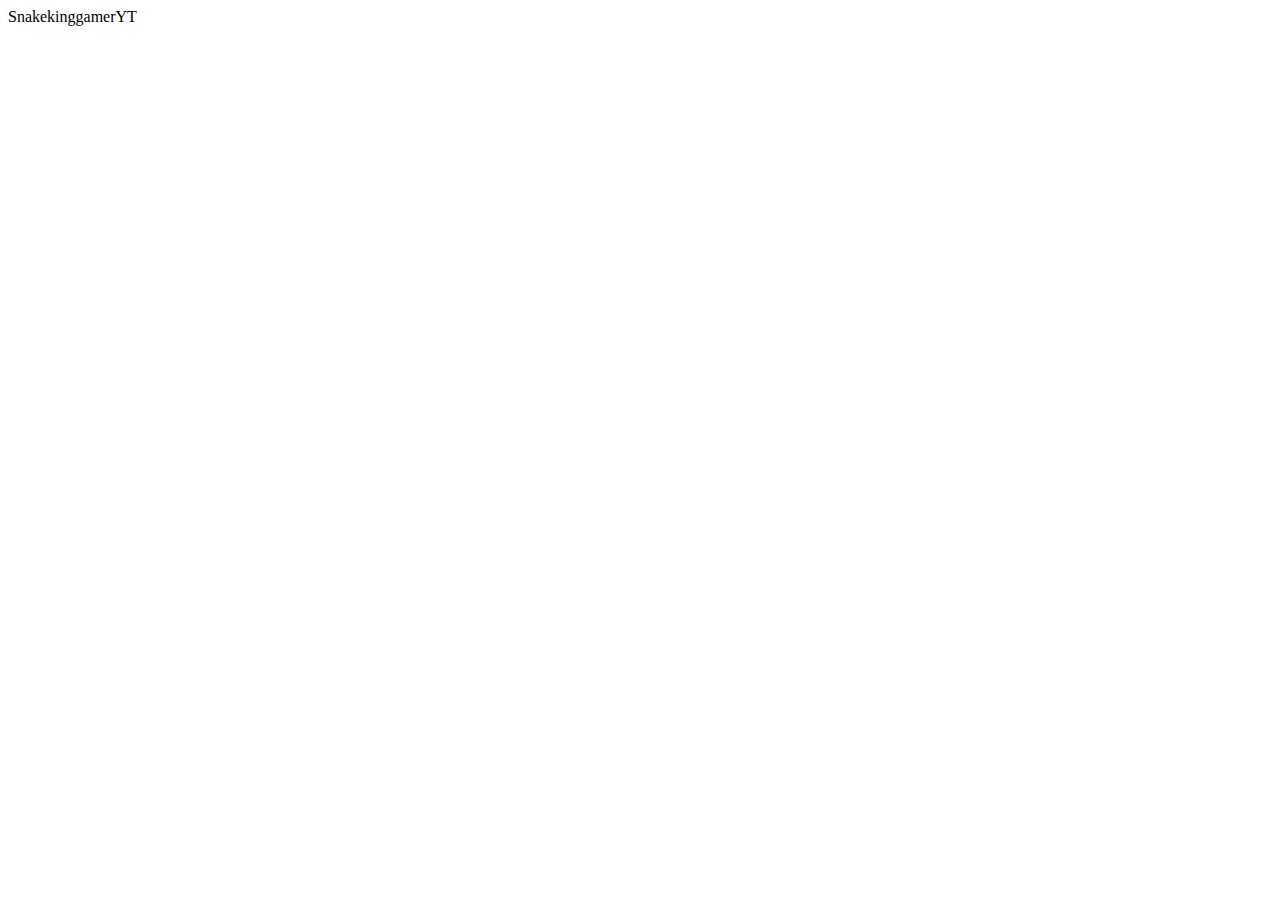
==== index.html @ 1a1c39c3 "add index.html and css files" ====
<!DOCTYPE html>
<html>
    <head>
       <titles>SnakekinggamerYT</titles>
        </head>
        
<body>

    <div>
         <nav>

         </nav>

         <main>

        </main>
    </div>
</body>
        
<html>
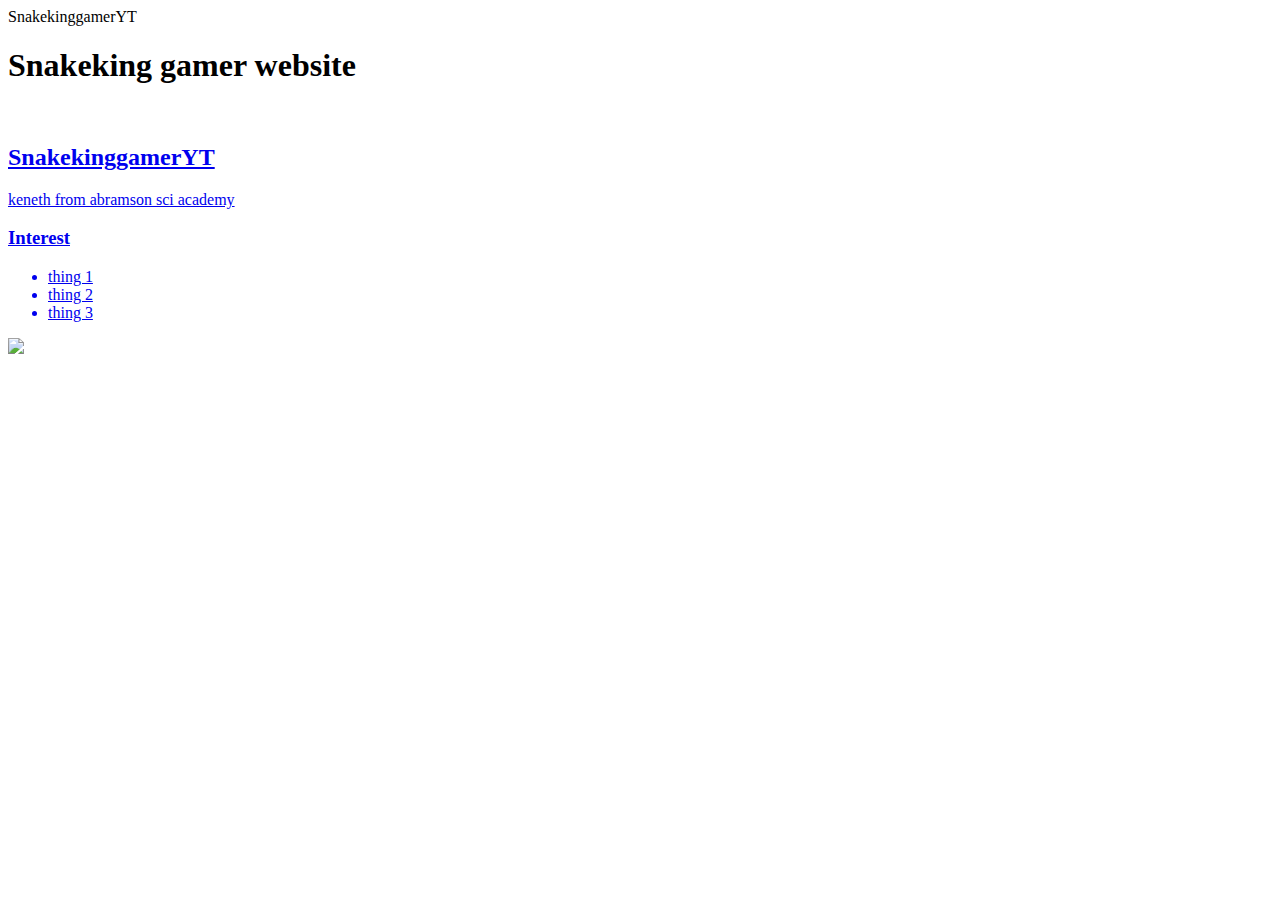
==== commit 9eb9c8f9: "add index.html and css files" ====
--- a/index.html
+++ b/index.html
@@ -8,11 +8,37 @@
 
     <div>
          <nav>
-
+         <h1> Snakeking gamer website</h1>
+         <u1>
+            <li>
+            <a href="index.html" Home </a>
+            </li>
+         </u1>
          </nav>
 
          <main>
+            <!--side bar content-->
+             <div>
 
+             </div>
+         <!--Content section-->
+             <div>
+            <h2> SnakekinggamerYT </h2>
+            <p> keneth from abramson sci academy</p>
+            <!--Interesting section-->
+            <div>
+            <h3> Interest</h3>
+            <ul>
+                <li>thing 1</li>
+                <li>thing 2</li>
+                <li>thing 3</li>
+            </ul>
+            </div>
+            <!--side bar-->
+            <div>
+            <img src="https://encrypted-tbn0.gstatic.com/images?q=tbn:ANd9GcSSZ45VtKY1I7-Hmpo5ujnJIePVLJ1HIpwCcmQnZfbOEMLe_hC0K91IRSJU-EJoin_d0DQ&usqp=CAU"    
+            </div>
+             </div>
         </main>
     </div>
 </body>
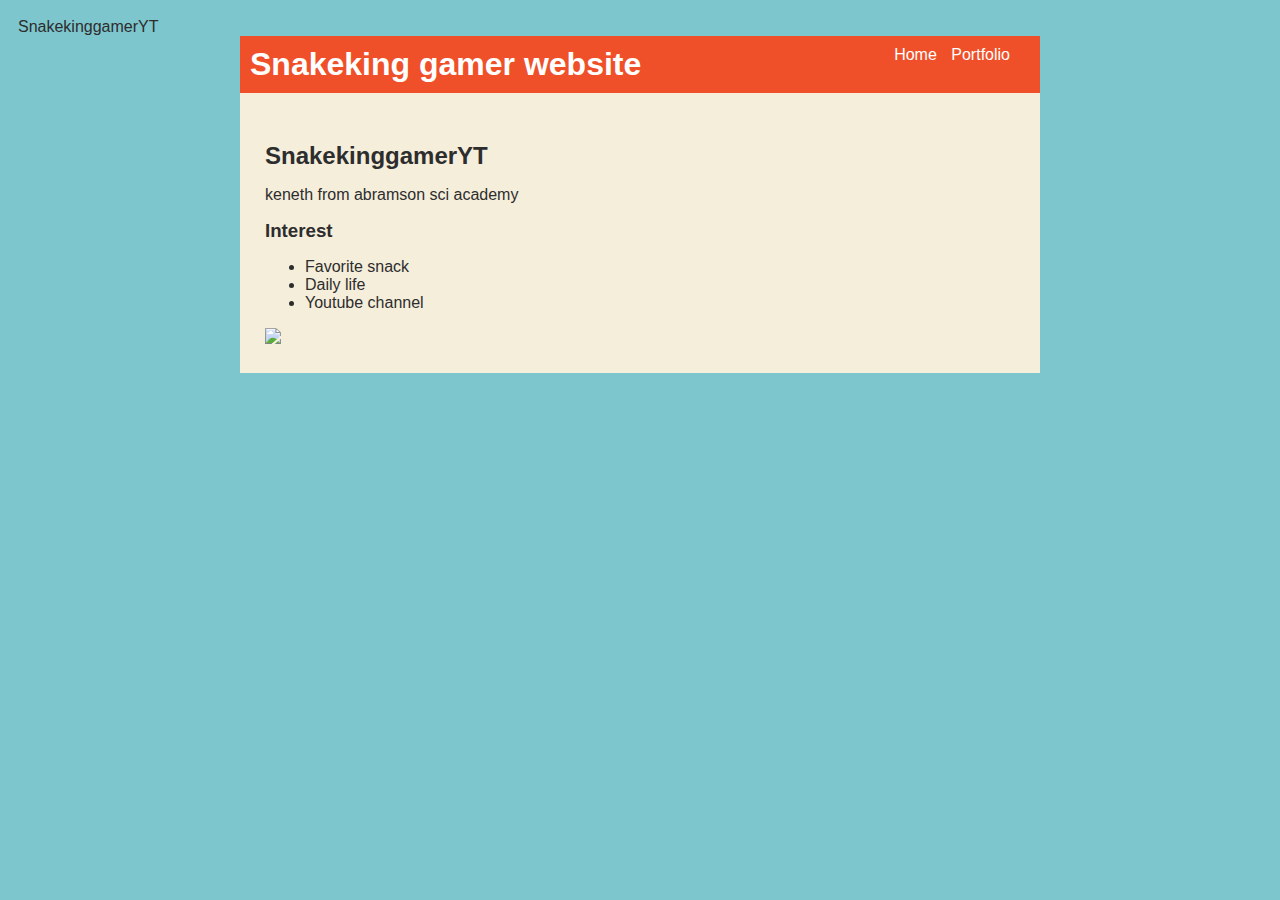
==== commit 5f6b3e6c: "add index.html and css files" ====
--- a/index.html
+++ b/index.html
@@ -1,47 +1,51 @@
 <!DOCTYPE html>
 <html>
-    <head>
-       <titles>SnakekinggamerYT</titles>
-        </head>
-        
+
+<head>
+    <titles>SnakekinggamerYT</titles>
+    <link rel="stylesheet" href="style.css">
+</head>
+
 <body>
+    <!-- All content goes here -->
+    <div id="all-contents">
+        <nav>
+            <h1> Snakeking gamer website</h1>
+            <u1 id="nav-ul"
+                <li class="nav-li">
+                    <a href="index.html">Home</a>
+                </li>
+                <li class="nav-li">
+                    <a href="portfolio.html">Portfolio</a>
+                </li>
+            </u1>
+        </nav>
 
-    <div>
-         <nav>
-         <h1> Snakeking gamer website</h1>
-         <u1>
-            <li>
-            <a href="index.html" Home </a>
-            </li>
-         </u1>
-         </nav>
-
-         <main>
+        <main>
             <!--side bar content-->
-             <div>
-
-             </div>
-         <!--Content section-->
-             <div>
-            <h2> SnakekinggamerYT </h2>
-            <p> keneth from abramson sci academy</p>
-            <!--Interesting section-->
-            <div>
-            <h3> Interest</h3>
-            <ul>
-                <li>thing 1</li>
-                <li>thing 2</li>
-                <li>thing 3</li>
-            </ul>
+            <div class="sidebar">
+             <Img class="sidebar" src
             </div>
-            <!--side bar-->
-            <div>
-            <img src="https://encrypted-tbn0.gstatic.com/images?q=tbn:ANd9GcSSZ45VtKY1I7-Hmpo5ujnJIePVLJ1HIpwCcmQnZfbOEMLe_hC0K91IRSJU-EJoin_d0DQ&usqp=CAU"    
-            </div>
-             </div>
+            <!--Content section-->
+            <div class="content">
+                <h2> SnakekinggamerYT </h2>
+                <p> keneth from abramson sci academy</p>
+                <!--Interesting section-->
+                <div>
+                    <h3> Interest</h3>
+                    <ul>
+                        <li> Favorite snack</li>
+                        <li> Daily life </li>
+                        <li>Youtube channel </li>
+                    </ul>
+                </div>
+                <!--side bar-->
+                <div>
+                    <img src="https://encrypted-tbn0.gstatic.com/images?q=tbn:ANd9GcSSZ45VtKY1I7-Hmpo5ujnJIePVLJ1HIpwCcmQnZfbOEMLe_hC0K91IRSJU-EJoin_d0DQ&usqp=CAU"
+                        </div>
+                </div>
         </main>
     </div>
 </body>
-        
-<html> 
-    
+
+<html>--- a/style.css
+++ b/style.css
@@ -0,0 +1,62 @@
+body {
+    background: rgb(125, 198, 205);
+    color: rgb(45, 45, 45);
+    padding: 10px;
+    font-family: arial;
+}
+#all-contents {
+  max-width: 800px;
+    margin: auto;
+}
+
+/* navigation menu */
+nav {
+    background: rgb(239, 80, 41);
+   margin: 0 auto;
+    display: flex;
+    padding: 10px;
+}
+h1 {
+    display: flex;
+    align-items: center;
+    color: white;
+    flex: 1;
+    margin: 0;
+}
+#nav-ul {
+    list-style-image: none;
+}
+.nav-li {
+    display: inline-block;
+    padding: 0 10px;
+}
+a {
+    text-decoration: none;
+    color: #fff;
+}
+
+/* main container area beneath menu */
+main {
+    background: rgb(245, 238, 219);
+    display: flex;
+}
+.sidebar {
+    margin-right: 25px;
+    padding: 10px;
+}
+.sidebar-img {
+    width: 200px;
+}
+.content {
+    flex: 1;
+    padding: 15px;
+}
+
+/* portfolio styles */
+#interests {
+    border: 4px silver ridge;
+    padding: 8px;
+}
+h2, h3 {
+    margin: 0px;
+}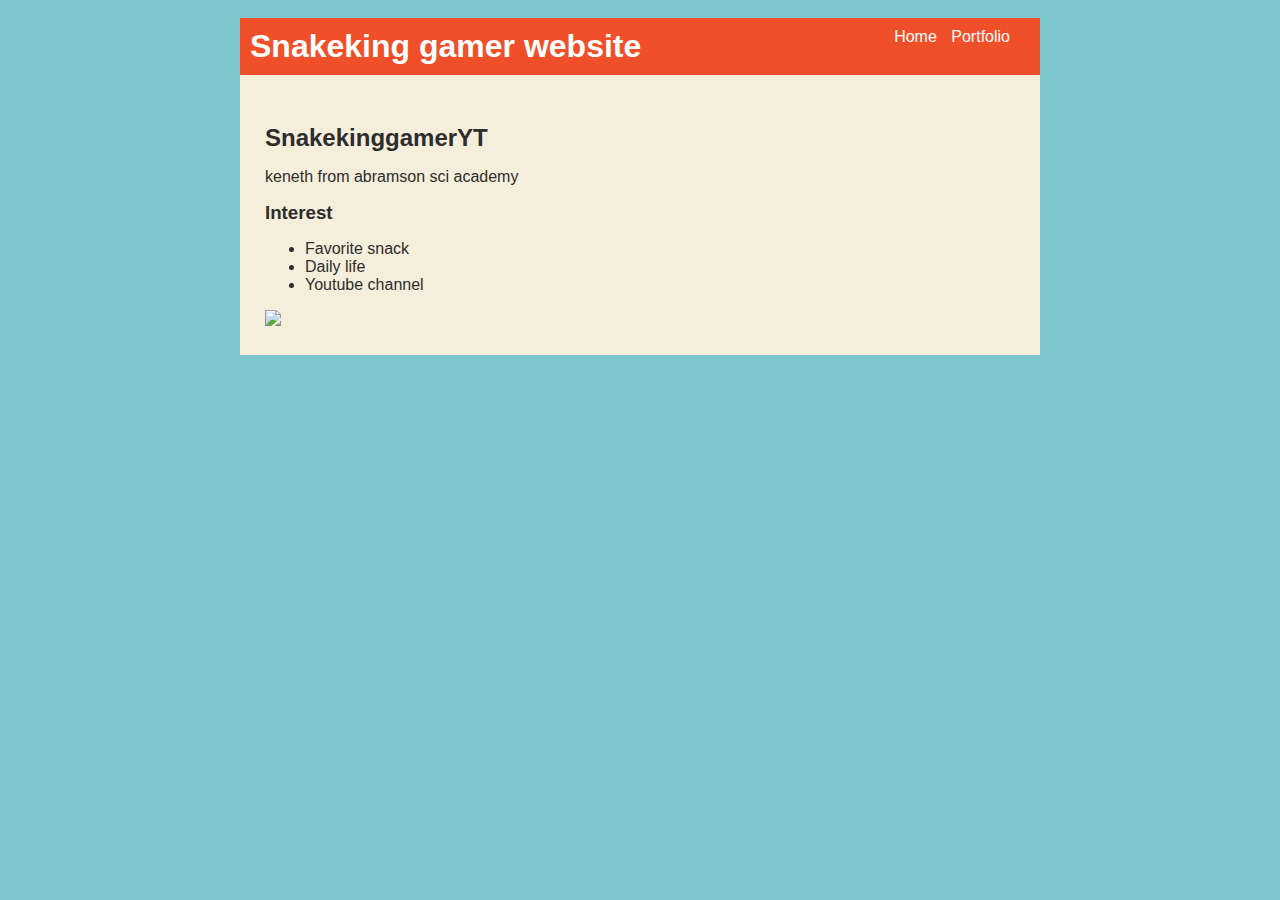
==== commit 51793421: "add index.html and css files" ====
--- a/index.html
+++ b/index.html
@@ -2,7 +2,7 @@
 <html>
 
 <head>
-    <titles>SnakekinggamerYT</titles>
+    <title>SnakekinggamerYT</title>
     <link rel="stylesheet" href="style.css">
 </head>
 
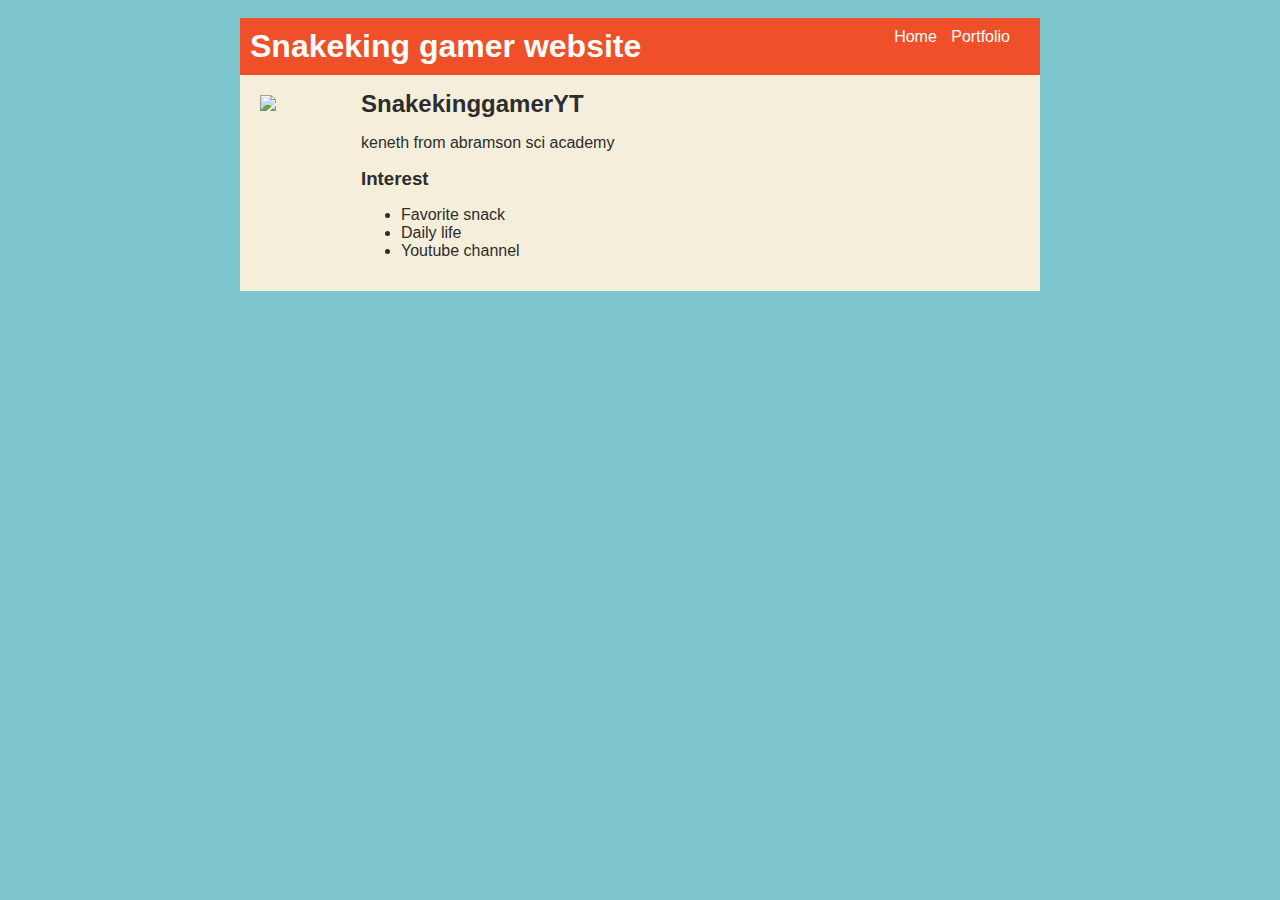
==== commit 96d24880: "add index.html and css files" ====
--- a/index.html
+++ b/index.html
@@ -10,7 +10,7 @@
     <!-- All content goes here -->
     <div id="all-contents">
         <nav>
-            <h1> Snakeking gamer website</h1>
+            <h1>Snakeking gamer website</h1>
             <u1 id="nav-ul"
                 <li class="nav-li">
                     <a href="index.html">Home</a>
@@ -24,7 +24,7 @@
         <main>
             <!--side bar content-->
             <div class="sidebar">
-             <Img class="sidebar" src
+                <img class="sidebar" src="https://encrypted-tbn0.gstatic.com/images?q=tbn:ANd9GcSSZ45VtKY1I7-Hmpo5ujnJIePVLJ1HIpwCcmQnZfbOEMLe_hC0K91IRSJU-EJoin_d0DQ&usqp=CAU">
             </div>
             <!--Content section-->
             <div class="content">
@@ -38,12 +38,6 @@
                         <li> Daily life </li>
                         <li>Youtube channel </li>
                     </ul>
-                </div>
-                <!--side bar-->
-                <div>
-                    <img src="https://encrypted-tbn0.gstatic.com/images?q=tbn:ANd9GcSSZ45VtKY1I7-Hmpo5ujnJIePVLJ1HIpwCcmQnZfbOEMLe_hC0K91IRSJU-EJoin_d0DQ&usqp=CAU"
-                        </div>
-                </div>
         </main>
     </div>
 </body>
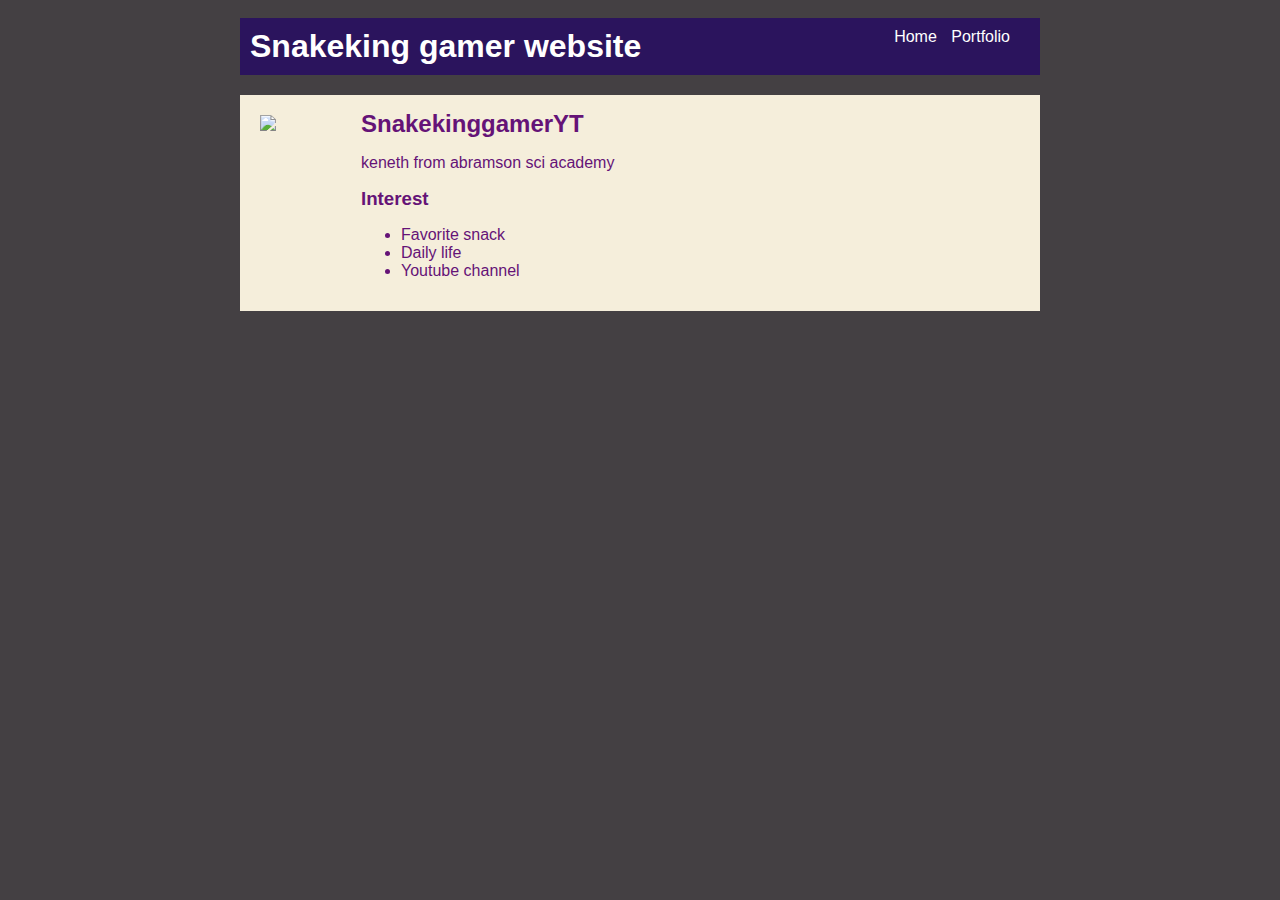
==== commit b9240a75: "add index.html and css files" ====
--- a/index.html
+++ b/index.html
@@ -4,9 +4,7 @@
 <head>
     <title>SnakekinggamerYT</title>
     <link rel="stylesheet" href="style.css">
-</head>
-
-<body>
+   </head>
     <!-- All content goes here -->
     <div id="all-contents">
         <nav>
--- a/style.css
+++ b/style.css
@@ -1,6 +1,6 @@
 body {
-    background: rgb(125, 198, 205);
-    color: rgb(45, 45, 45);
+    background: rgb(68, 64, 67);
+    color: rgb(101, 19, 119);
     padding: 10px;
     font-family: arial;
 }
@@ -11,8 +11,9 @@
 
 /* navigation menu */
 nav {
-    background: rgb(239, 80, 41);
+    background: rgb(43, 20, 93);
    margin: 0 auto;
+   margin-bottom: 20px;
     display: flex;
     padding: 10px;
 }
@@ -59,4 +60,30 @@
 }
 h2, h3 {
     margin: 0px;
+}
+
+/* portfolio styles */
+.content h1 {
+    color: black;
+}
+
+#portfolio {
+    list-style-type: none;
+    padding-left: 0;
+}
+
+#portfolio li {
+    background: #fff;
+    padding: 10px;
+    border-radius: 10px;
+    margin-bottom: 10px;
+}
+
+#portfolio li:hover {
+    background: #eee;
+}
+
+#portfolio a {
+    text-decoration: none;
+    color: #454545;
 }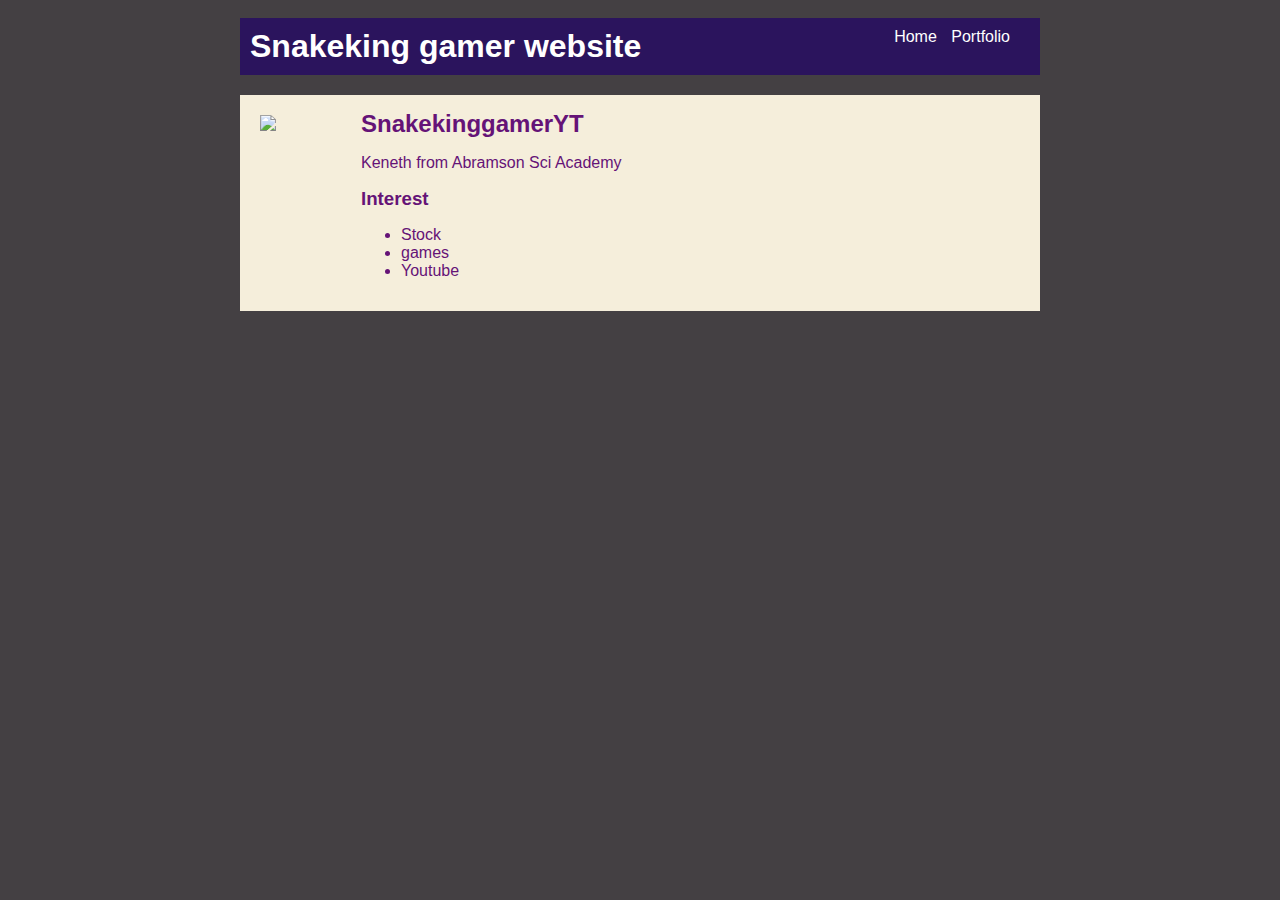
==== commit ba4494da: "add portfolio.html file" ====
--- a/index.html
+++ b/index.html
@@ -27,14 +27,14 @@
             <!--Content section-->
             <div class="content">
                 <h2> SnakekinggamerYT </h2>
-                <p> keneth from abramson sci academy</p>
+                <p> Keneth from Abramson Sci Academy</p>
                 <!--Interesting section-->
                 <div>
                     <h3> Interest</h3>
                     <ul>
-                        <li> Favorite snack</li>
-                        <li> Daily life </li>
-                        <li>Youtube channel </li>
+                        <li> Stock</li>
+                        <li> games </li>
+                        <li>Youtube </li>
                     </ul>
         </main>
     </div>
